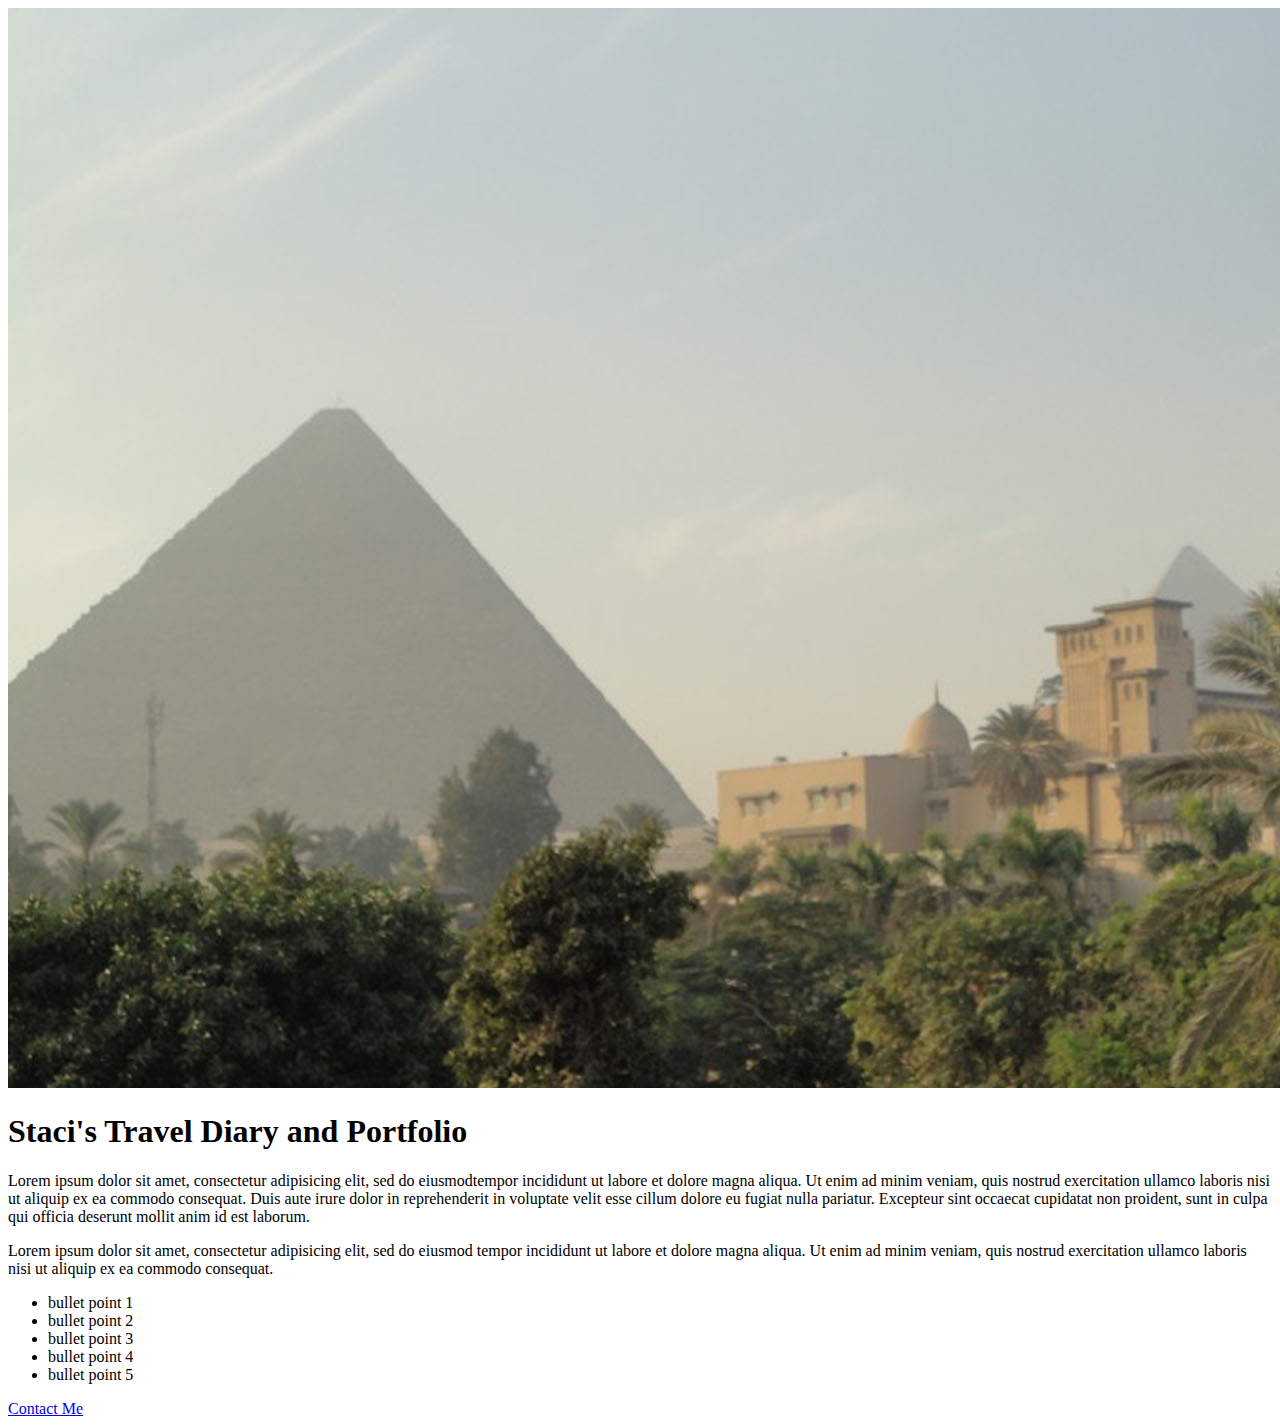
==== unit_3/index.html @ 0246a96a "test 2" ====
<!DOCTYPE html>
<html>
<head>
	<title>RedChick's Travelogue and Portfolio</title>
	<link rel="stylesheet" type="text/css" href="style.css">
</head>
<div id="bg">
  <img src="images/pyramids.jpg" alt="">
</div>

<body>

<h1> Staci's Travel Diary and Portfolio</h1>

<p>Lorem ipsum dolor sit amet, consectetur adipisicing elit, sed do eiusmodtempor incididunt ut labore et dolore magna aliqua. Ut enim ad minim veniam, quis nostrud exercitation ullamco laboris nisi ut aliquip ex ea commodo consequat. Duis aute irure dolor in reprehenderit in voluptate velit esse cillum dolore eu fugiat nulla pariatur. Excepteur sint occaecat cupidatat non proident, sunt in culpa qui officia deserunt mollit anim id est laborum.</p>

<p>Lorem ipsum dolor sit amet, consectetur adipisicing elit, sed do eiusmod tempor incididunt ut labore et dolore magna aliqua. Ut enim ad minim veniam, quis nostrud exercitation ullamco laboris nisi ut aliquip ex ea commodo consequat.</p>

<ul>
	<li>bullet point 1</li>
	<li>bullet point 2</li>
	<li>bullet point 3</li>
	<li>bullet point 4</li>
	<li>bullet point 5</li>
</ul>

<a href="mailto:stacils4226@yahoo.com">Contact Me</a>

</body>
</html>
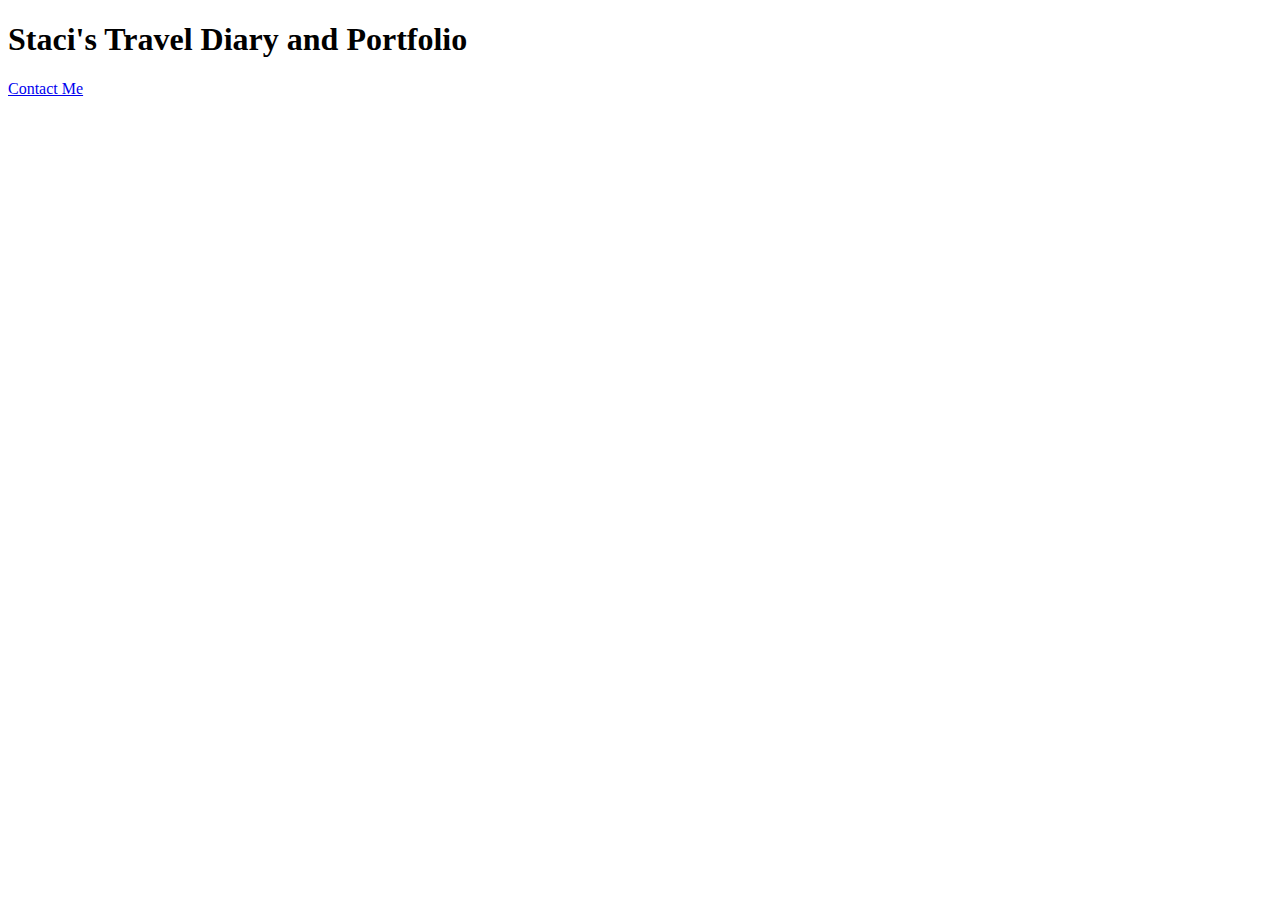
==== commit 43e997c0: "test 3" ====
--- a/unit_3/index.html
+++ b/unit_3/index.html
@@ -4,27 +4,13 @@
 	<title>RedChick's Travelogue and Portfolio</title>
 	<link rel="stylesheet" type="text/css" href="style.css">
 </head>
-<div id="bg">
-  <img src="images/pyramids.jpg" alt="">
-</div>
 
 <body>
-
+<header>
 <h1> Staci's Travel Diary and Portfolio</h1>
 
-<p>Lorem ipsum dolor sit amet, consectetur adipisicing elit, sed do eiusmodtempor incididunt ut labore et dolore magna aliqua. Ut enim ad minim veniam, quis nostrud exercitation ullamco laboris nisi ut aliquip ex ea commodo consequat. Duis aute irure dolor in reprehenderit in voluptate velit esse cillum dolore eu fugiat nulla pariatur. Excepteur sint occaecat cupidatat non proident, sunt in culpa qui officia deserunt mollit anim id est laborum.</p>
-
-<p>Lorem ipsum dolor sit amet, consectetur adipisicing elit, sed do eiusmod tempor incididunt ut labore et dolore magna aliqua. Ut enim ad minim veniam, quis nostrud exercitation ullamco laboris nisi ut aliquip ex ea commodo consequat.</p>
-
-<ul>
-	<li>bullet point 1</li>
-	<li>bullet point 2</li>
-	<li>bullet point 3</li>
-	<li>bullet point 4</li>
-	<li>bullet point 5</li>
-</ul>
-
 <a href="mailto:stacils4226@yahoo.com">Contact Me</a>
+</header>
 
 </body>
 </html>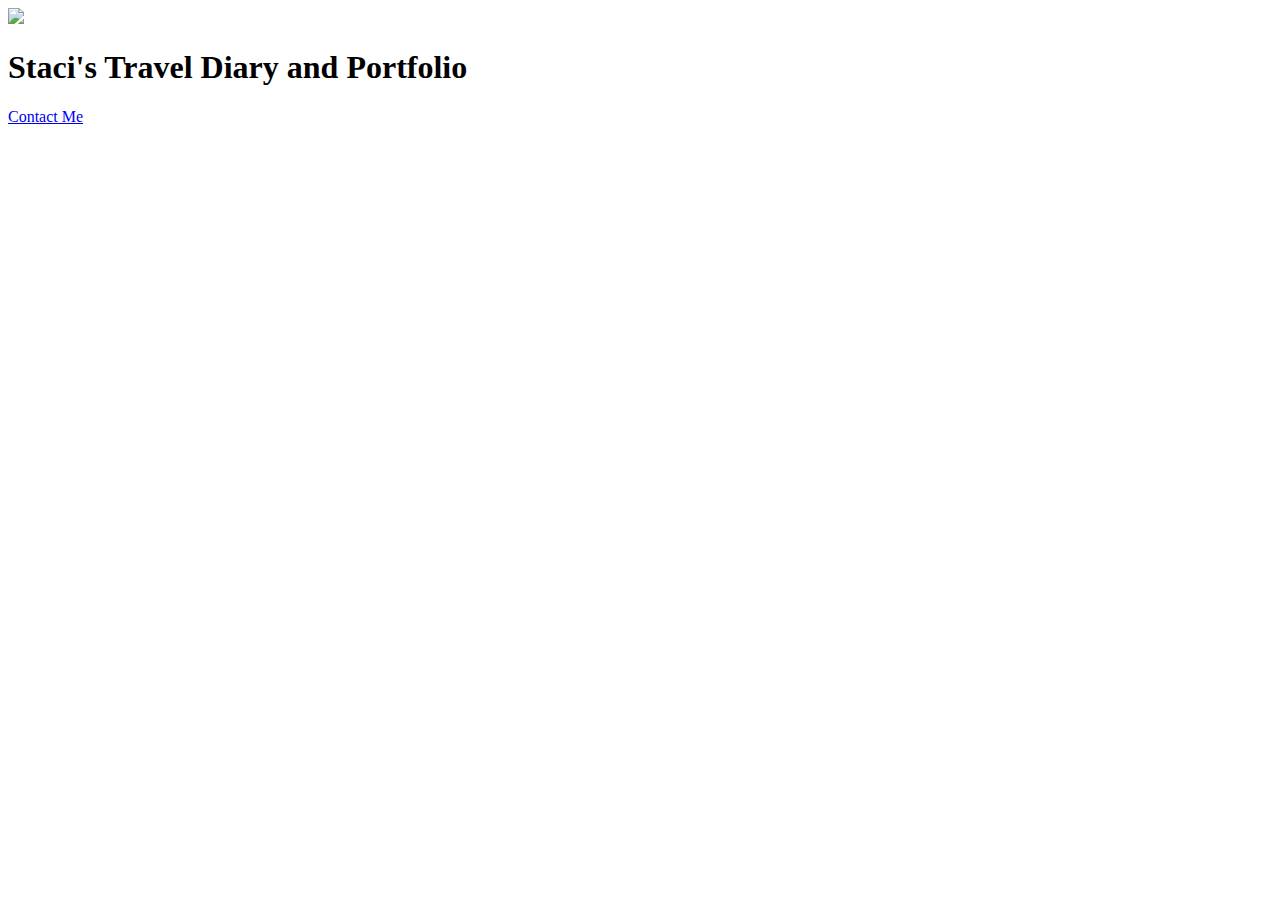
==== commit 87c09024: "test 4" ====
--- a/unit_3/index.html
+++ b/unit_3/index.html
@@ -4,8 +4,8 @@
 	<title>RedChick's Travelogue and Portfolio</title>
 	<link rel="stylesheet" type="text/css" href="style.css">
 </head>
-
 <body>
+<img src="images/pyramids.jpg alt="Egyptian Pyramids" ">
 <header>
 <h1> Staci's Travel Diary and Portfolio</h1>
 
@@ -13,4 +13,5 @@
 </header>
 
 </body>
+
 </html>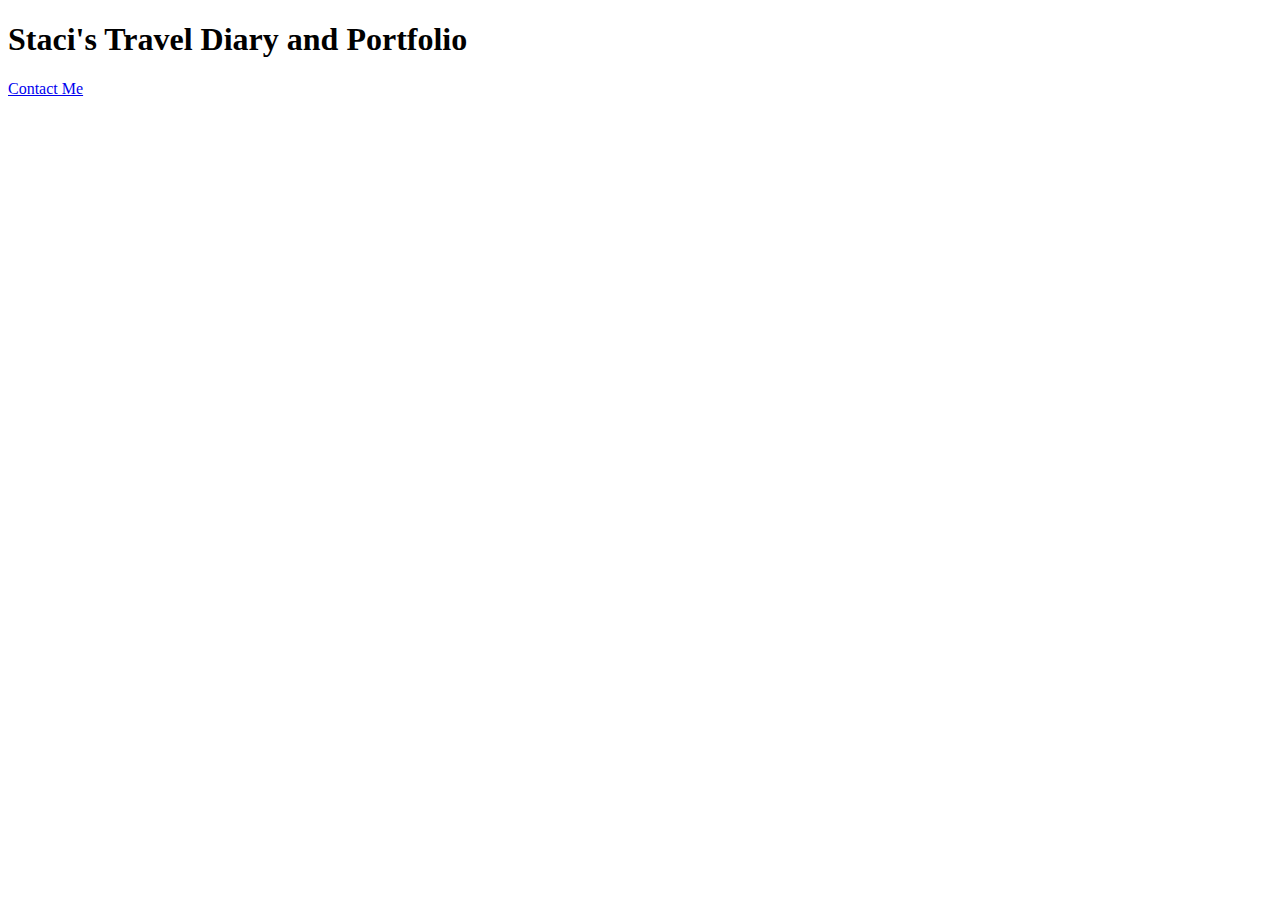
==== commit fcb35902: "test 6" ====
--- a/unit_3/index.html
+++ b/unit_3/index.html
@@ -5,12 +5,11 @@
 	<link rel="stylesheet" type="text/css" href="style.css">
 </head>
 <body>
-<img src="images/pyramids.jpg alt="Egyptian Pyramids" ">
 <header>
 <h1> Staci's Travel Diary and Portfolio</h1>
+</header>
 
 <a href="mailto:stacils4226@yahoo.com">Contact Me</a>
-</header>
 
 </body>
 
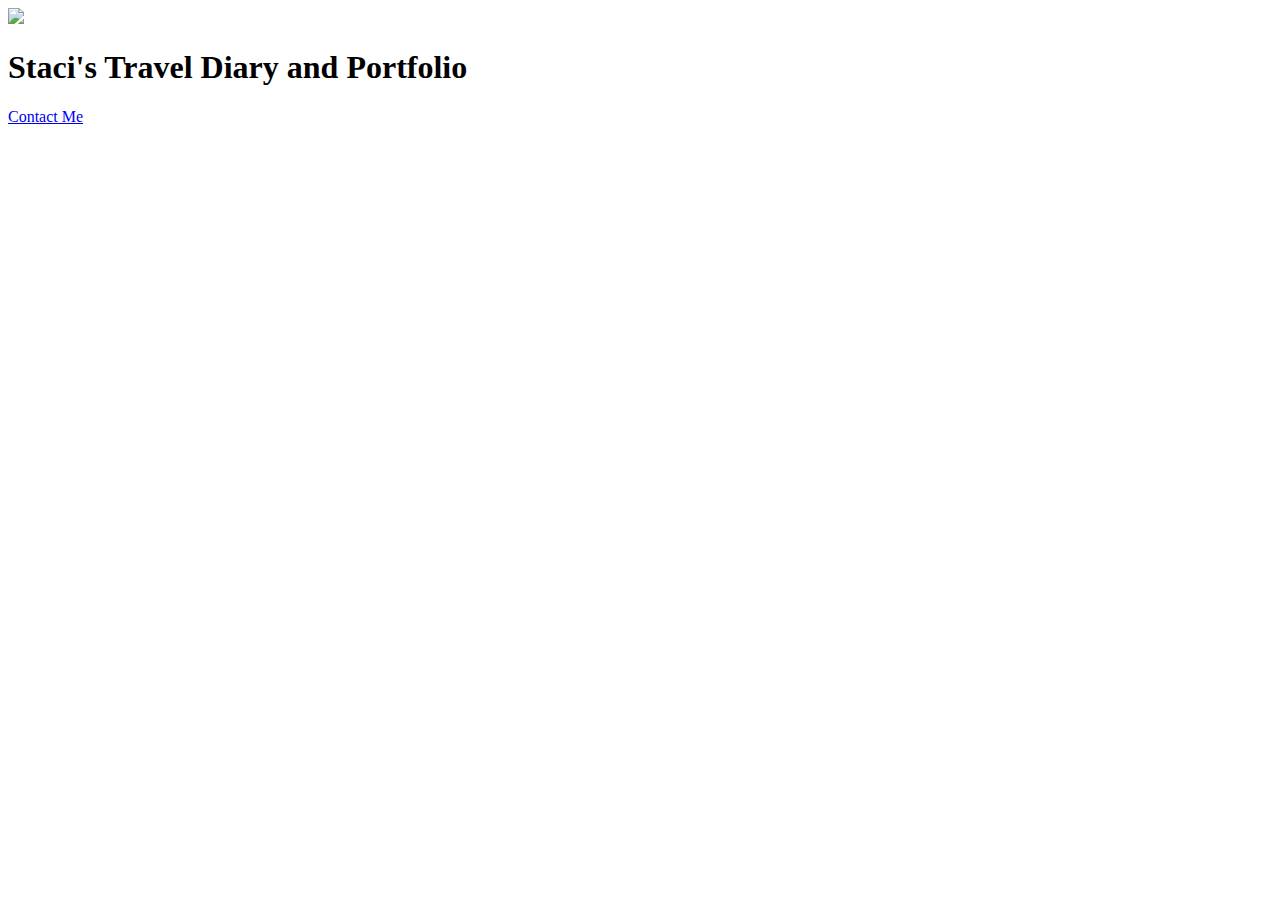
==== commit a49cc045: "test7" ====
--- a/unit_3/index.html
+++ b/unit_3/index.html
@@ -5,6 +5,7 @@
 	<link rel="stylesheet" type="text/css" href="style.css">
 </head>
 <body>
+<img src="image/pyramids.jpg">
 <header>
 <h1> Staci's Travel Diary and Portfolio</h1>
 </header>
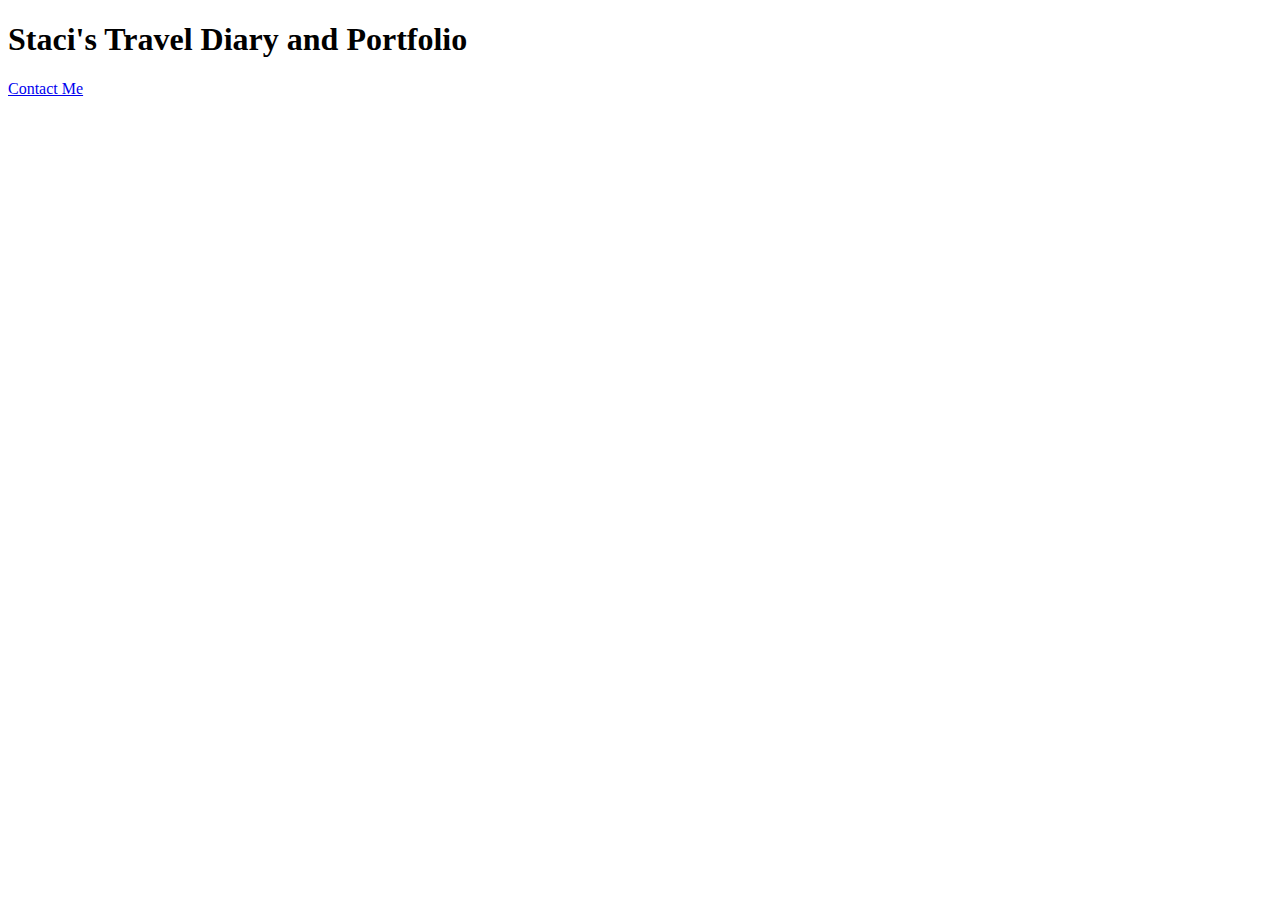
==== commit 22fca7d1: "test9" ====
--- a/unit_3/index.html
+++ b/unit_3/index.html
@@ -4,8 +4,8 @@
 	<title>RedChick's Travelogue and Portfolio</title>
 	<link rel="stylesheet" type="text/css" href="style.css">
 </head>
+
 <body>
-<img src="image/pyramids.jpg">
 <header>
 <h1> Staci's Travel Diary and Portfolio</h1>
 </header>
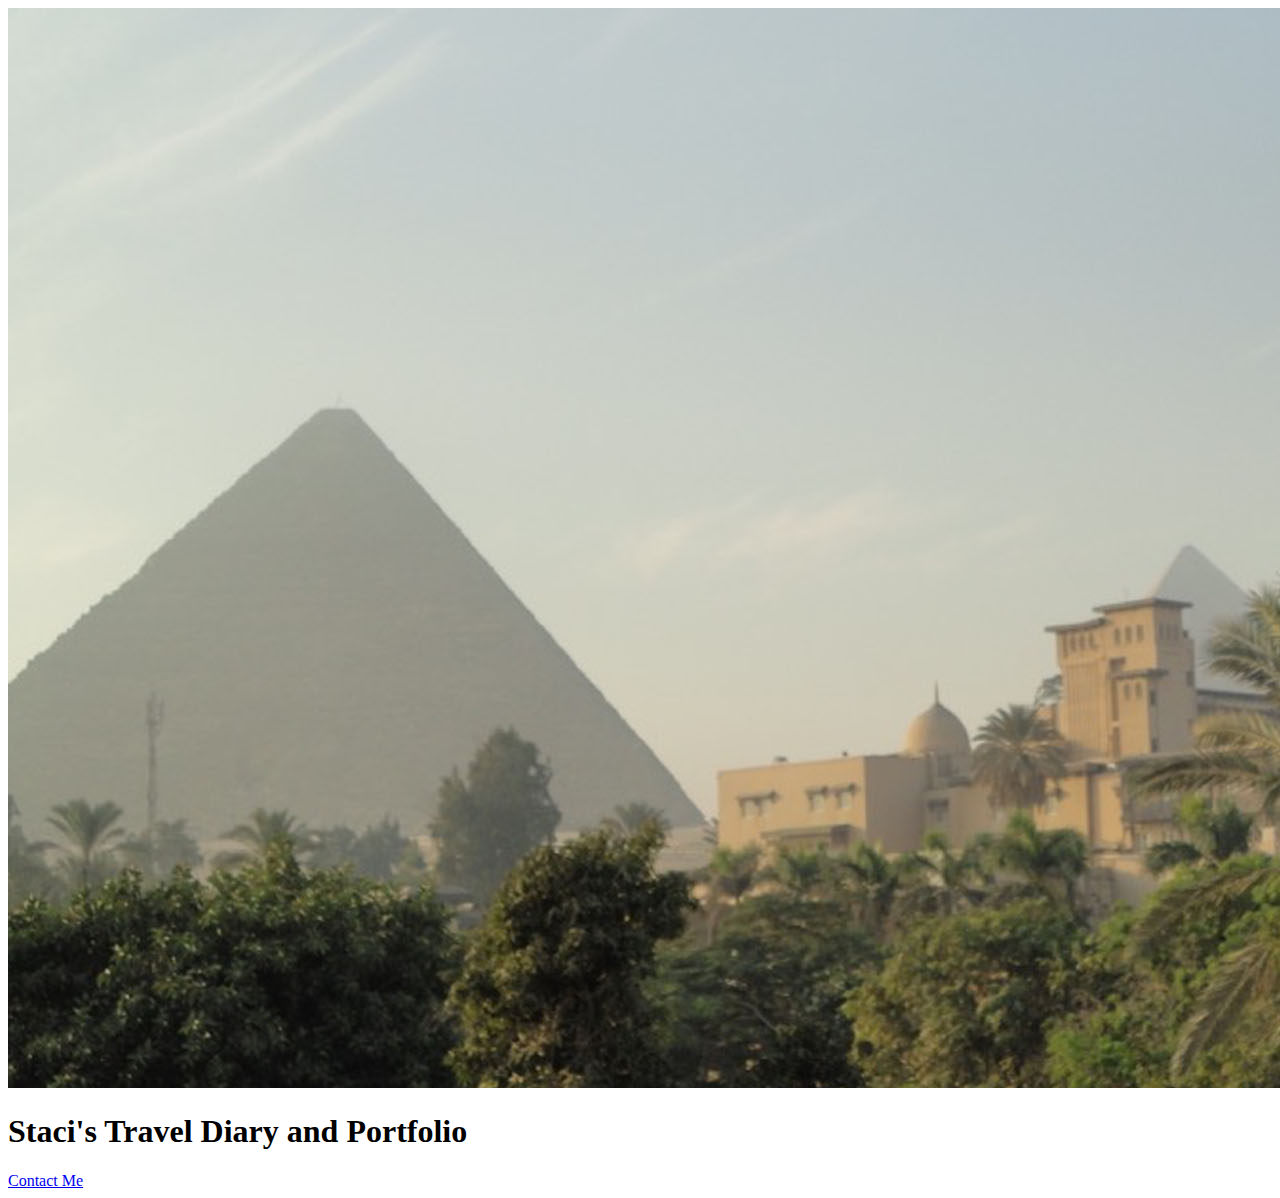
==== commit 50824450: "test11" ====
--- a/unit_3/index.html
+++ b/unit_3/index.html
@@ -6,6 +6,7 @@
 </head>
 
 <body>
+<img src="images/pyramids.jpg">
 <header>
 <h1> Staci's Travel Diary and Portfolio</h1>
 </header>
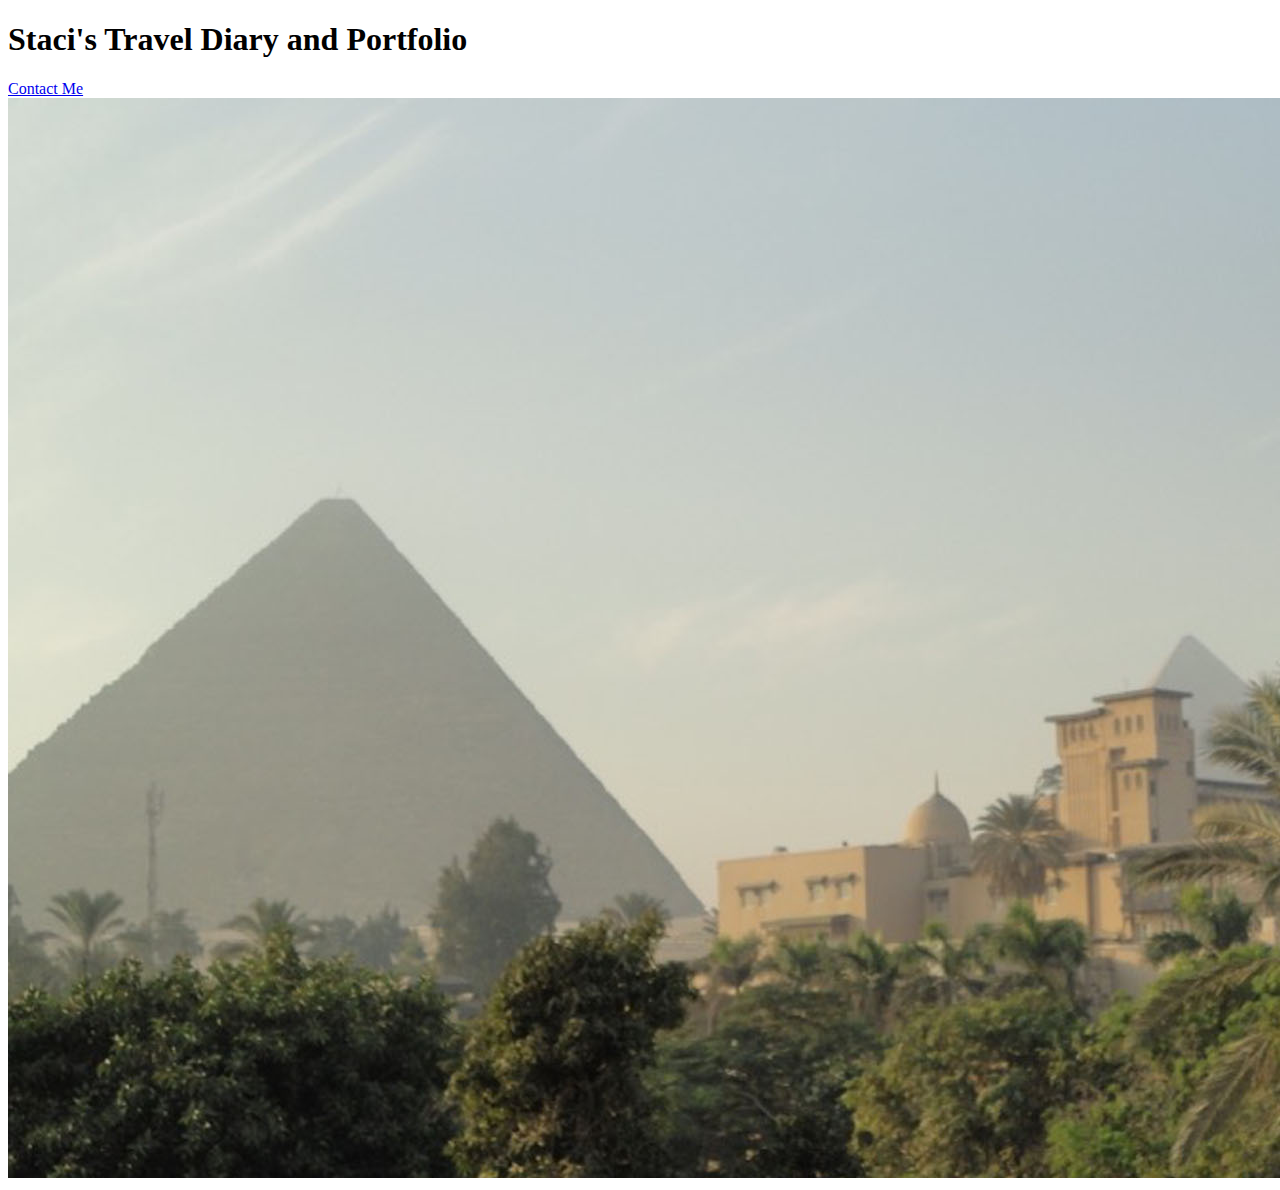
==== commit 14d5010c: "test12" ====
--- a/unit_3/index.html
+++ b/unit_3/index.html
@@ -6,13 +6,14 @@
 </head>
 
 <body>
-<img src="images/pyramids.jpg">
-<header>
-<h1> Staci's Travel Diary and Portfolio</h1>
-</header>
+<div class="wrap">
+      <div>
+       <h1 class="text_over_image">Staci's Travel Diary and Portfolio</h1>
+      </div>
+</div>
 
 <a href="mailto:stacils4226@yahoo.com">Contact Me</a>
-
+<img src="images/pyramids.jpg">
 </body>
 
 </html>